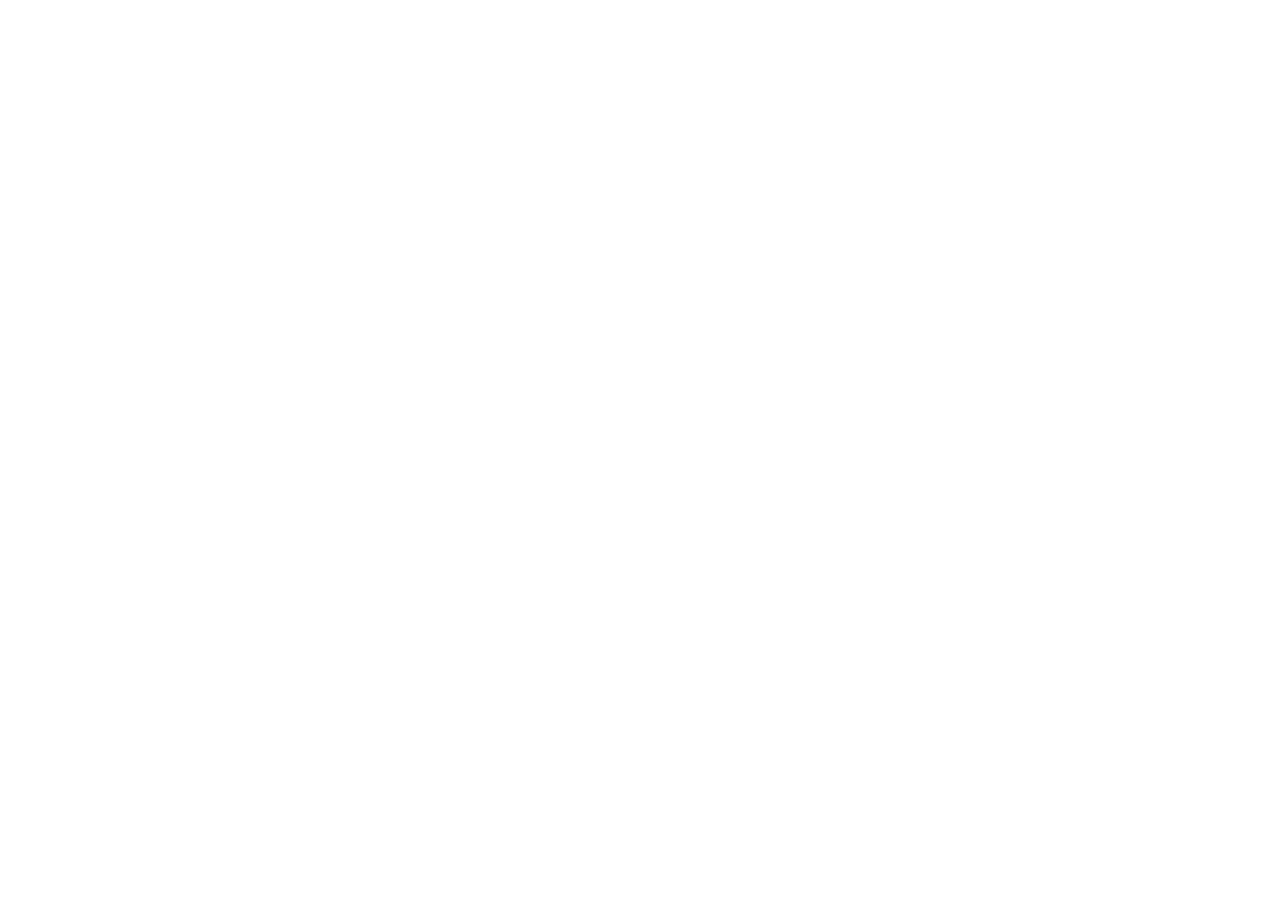
==== index.html @ 9765a15e "Sakums" ====
<!DOCTYPE html>
<html lang="en">
<head>
    <meta charset="UTF-8">
    <meta name="viewport" content="width=device-width, initial-scale=1.0">
    <title>DzivniekuProjekts</title>
</head>
<body>
    
</body>
</html>
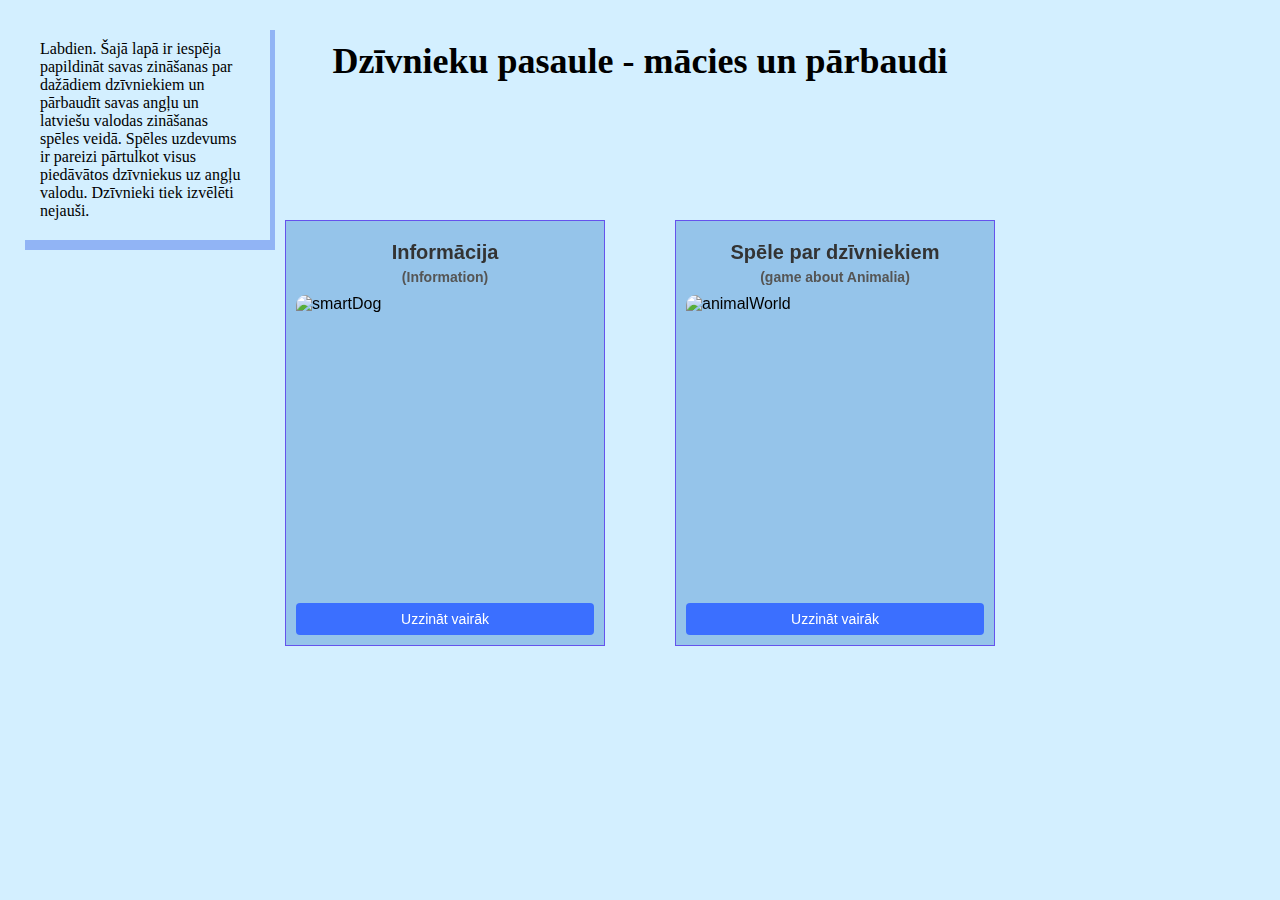
==== commit 9f0c61c3: "Add files via upload" ====
--- a/index.html
+++ b/index.html
@@ -1,11 +1,86 @@
 <!DOCTYPE html>
 <html lang="en">
-<head>
-    <meta charset="UTF-8">
-    <meta name="viewport" content="width=device-width, initial-scale=1.0">
-    <title>DzivniekuProjekts</title>
-</head>
-<body>
-    
-</body>
+
+			<head>	
+				<meta charset="UTF-8">
+				<link href="styles.css" rel="stylesheet" type="text/css">
+			</head>
+
+		<body>
+			<div class="descriptionTitle"> Labdien. Šajā lapā ir iespēja papildināt savas zināšanas par dažādiem dzīvniekiem un pārbaudīt savas angļu un latviešu valodas zināšanas spēles veidā. Spēles uzdevums ir pareizi pārtulkot visus piedāvātos dzīvniekus uz angļu valodu. Dzīvnieki tiek izvēlēti nejauši.
+				</div>
+
+	<div class="title">Dzīvnieku pasaule - mācies un pārbaudi</div>
+	<div class="cards-wrapper">
+			<div class="flip-container">
+				
+					<div class="flip">
+						<div class="front">
+								<div class="header-flip">
+									<h3 class="name"> Informācija </h3>
+									<h4 class="lat-name"> (Information) </h4>
+								</div>
+
+						<div class="img-container"> <img src="img/smartDog.jpg" alt="smartDog"> </div>
+
+							<a href="" class="flip-btn"> Uzzināt vairāk </a>
+					</div>
+
+						<div class="back"> 
+							<div class="header-flip header-flip-back">
+							<img src="img/smartDog1.jpg" alt="oceanWorld" class="back-img">
+							<h3 class="name"> Information </h3>
+						</div>	
+							<ul class="info-list">
+								<li> <a href="information/infoIndex.html"> <span> Informācija par dzīvniekiem: </span> 25</a></li>
+								
+								
+							</ul>
+							<p class="description">
+								<b> Katalogs </b> - Kurā ir informācija par 25 dažādiem dzīvniekiem: izskats, apraksts, to skaņa un tulkojums.
+
+							</p>
+							<a href="information/infoIndex.html" class="flip-btn"> Sāciet spēli </a>
+							</div>
+					</div>
+			</div>
+
+
+			<div class="padd"></div>
+						<div class="flip-container">
+					<div class="flip">
+						<div class="front">
+									<div class="header-flip">
+										<h3 class="name"> Spēle par dzīvniekiem </h3>
+										<h4 class="lat-name"> (game about Animalia)  </h4>
+									</div>
+
+						<div class="img-container"> <img src="img/animalsWorld.jpg" alt="animalWorld"> </div>
+
+						<a href="jurasIemitnieki/jurasIndex.html" class="flip-btn"> Uzzināt vairāk </a>
+					</div>
+
+						<div class="back"> 
+							<div class="header-flip header-flip-back">
+							<img src="img/oceanWorld.jpg" alt="oceanWorld" class="back-img">
+							<h3 class="name"> Game </h3>
+						</div>	
+							<ul class="info-list">
+								<li> <a href="animals/animalsIndex.html"> <span> Jautājumu skaits: </span> 20 </a></li>
+							
+							</ul>
+							<p class="description">
+								<b> Spēle/Tests</b> - Kurā ir iespēja pārbaudīt savas zināšanas par dzīvnieku nosaukumiem angļu valodā.
+							</p>
+							<a href="animals/animalsIndex.html" class="flip-btn"> Sāciet spēli </a>
+							</div>
+					</div>
+	</div>
+	</div>
+			
+		</body>
+
+
+
+
 </html>--- a/styles.css
+++ b/styles.css
@@ -0,0 +1,198 @@
+
+* {
+	padding: 0;
+	margin: 0;
+    box-sizing: border-box;
+    text-decoration: none;
+    list-style: none;
+}
+
+.descriptionTitle {
+	font-family: "Sunday-Regular"; 
+	width: 250px;
+	height: auto;
+	position: absolute;	
+	top: 0;
+	left: 0;
+	margin: 20px;
+	padding: 20px;
+	color: black;
+	box-shadow: 5px 10px rgb(145, 180, 245);
+}
+
+.title {
+    position: absolute;
+    top: 40px;
+    left: 50%;
+    transform: translateX(-50%);
+	font-family:"Sunday-Regular"; 
+    font-size: 36px;
+    font-weight: bold;
+    color: #000;
+}
+
+.padd {
+	width: 30px;
+}
+
+body {
+	background-image: url("img/watercolor.jpg");
+    background-size: cover; /* Iztiepj bildi, saglabājot proporcijas */
+    background-position: center; /* Bilde vienmēr centrēta */
+	background-color: #abcbffd3;
+	background-color: #d3efff;
+	font-family: 'BloggersSans', sans-serif;
+	display: flex;
+	flex-direction: column;
+	align-items: center;
+	padding-top: 200px;
+	gap: 30px;
+	min-height: 100vh;
+	overflow: hidden;
+	
+}
+
+.front, .back {
+    background: #3a84ca66;
+    border: 1px solid #6553ed;
+	width: 100%;
+	height: 100%;
+	position: absolute;
+	top: 0;
+	left: 0;
+	backface-visibility: hidden;
+	display: flex;
+	flex-direction: column;
+	justify-content: space-between;
+	padding: 10px;
+	overflow: hidden; /* Noņem iespējamo scroll parādīšanos */
+	}
+
+.front {
+	transform: rotateY(0);
+	z-index: 2 ;
+}
+
+.back {
+	transform: rotateY(180deg);
+}
+
+.flip-container:hover .flip{
+ transform: rotateY(180deg);
+
+}
+
+.header-flip {
+	display: flex;
+	flex-direction: column;
+	align-items:center;
+	gap: 5px;
+	padding: 10px 0;
+
+}
+
+.header-flip .name {
+	font-size: 20px;
+	color:#333;
+}
+
+.lat-name {
+    font-size: 14px;
+    color: #555;
+}
+
+
+.flip-container {
+    perspective: 1000px; /* Nodrošina dziļuma efektu */
+    width: 320px; /* Fiksēts platums */
+    height: 320px; /* Fiksēts augstums */
+	perspective: 1000px;
+    transform-style: preserve-3d; /* Nodrošina, ka abas puses paliek vietā */
+}
+
+.flip-container, .front, .back {
+	width: 320px;
+	height: auto;
+}
+
+.flip {
+    width: 100%;
+    height: 100%;
+    position: relative;
+    transform-style: preserve-3d;
+    transition: transform 0.6s ease-in-out; /* Pievienots vienmērīgums */
+    transform: translateZ(0); /* Novērš vizuālas izmaiņas animācijas laikā */
+}
+
+.img-container {
+    width: 100%;
+    padding-bottom: 100%; /* kvadrāts */
+    position: relative;
+    overflow: hidden;
+}
+
+.img-container img {
+    border-radius: 10px;
+    width: 100%;
+    height: 100%;
+    object-fit: cover;
+    position: absolute;
+}
+
+
+
+.flip-btn {
+    background: #3b6fff;
+    color: white;
+    font-size: 14px;
+    padding: 8px;
+    text-align: center;
+    border-radius: 4px;
+    margin-top: 10px;
+    display: inline-block;
+}
+
+.header-flip-back {
+	justify-content: flex-start;
+	flex-direction: row;
+}
+
+.back-img {
+	border-radius: 50%;
+	width: 90px;
+	height: 90px;
+}
+
+.info-list a {
+	color:rgb(245, 215, 145);
+
+}
+.info-list span {
+	font-weight: bold;
+}
+
+.description {
+	font-size:15px;
+	padding: 15px 0;
+	text-align: justify;
+	text-indent: 5px;
+	color: #F9F7CD;
+	/*color: rgb(131, 61, 6);*/
+	font-weight: bold;
+}	
+
+.cards-wrapper {
+    display: flex;
+    justify-content: center; /* Kartiņas centrā */
+    flex-wrap: wrap; /* Ja ekrāns ir mazāks, kartiņas pāriet nākamajā rindā */
+    gap: 20px; /* Atstarpes starp kartiņām */
+    padding: 20px;
+}
+
+@font-face {
+	font-family: "Sunday-Regular"; 
+	src: url("./fonts/cd2f1-36d91_sunday.ttf") format("truetype"); 
+	font-style: normal; 
+	font-weight: normal;
+} 
+	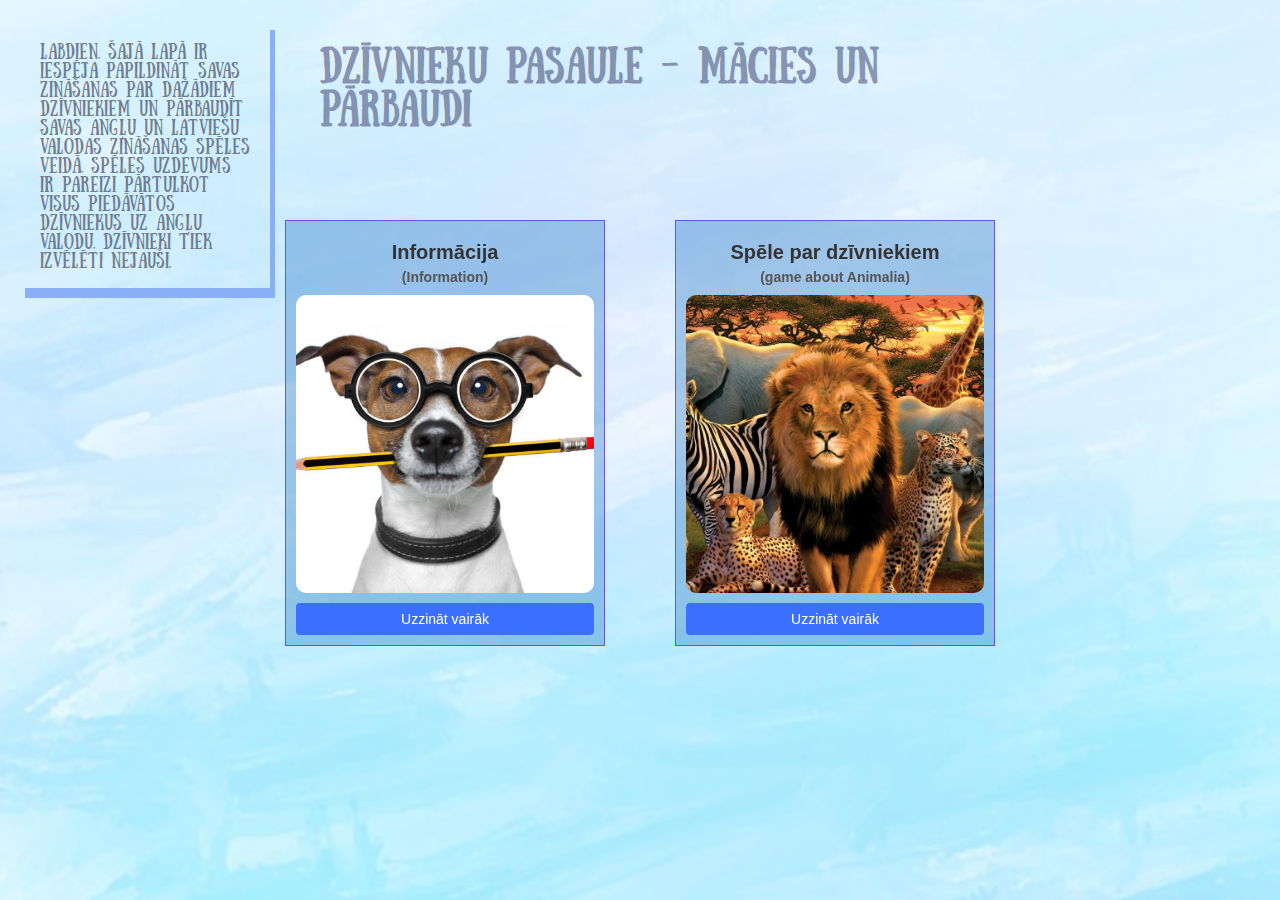
==== commit 04c71e75: "Update index.html" ====
--- a/index.html
+++ b/index.html
@@ -32,7 +32,7 @@
 							<h3 class="name"> Information </h3>
 						</div>	
 							<ul class="info-list">
-								<li> <a href="information/infoIndex.html"> <span> Informācija par dzīvniekiem: </span> 25</a></li>
+								<li> <a href="information/infoIndex.html"> <span> Informācija par dzīvniekiem: </span> 26</a></li>
 								
 								
 							</ul>
@@ -83,4 +83,4 @@
 
 
 
-</html>+</html>
--- a/styles.css
+++ b/styles.css
@@ -16,8 +16,8 @@
 	left: 0;
 	margin: 20px;
 	padding: 20px;
-	color: black;
-	box-shadow: 5px 10px rgb(145, 180, 245);
+	color: rgba(68, 73, 95, 0.704);
+	box-shadow: 5px 10px rgb(137, 175, 246);
 }
 
 .title {
@@ -28,7 +28,7 @@
 	font-family:"Sunday-Regular"; 
     font-size: 36px;
     font-weight: bold;
-    color: #000;
+    color: #565c85a1;
 }
 
 .padd {
@@ -164,9 +164,9 @@
 }
 
 .info-list a {
-	color:rgb(245, 215, 145);
+	color:rgb(46, 53, 160);
+}
 
-}
 .info-list span {
 	font-weight: bold;
 }
@@ -176,15 +176,14 @@
 	padding: 15px 0;
 	text-align: justify;
 	text-indent: 5px;
-	color: #F9F7CD;
-	/*color: rgb(131, 61, 6);*/
+	color: #5376eb;
 	font-weight: bold;
 }	
 
 .cards-wrapper {
     display: flex;
     justify-content: center; /* Kartiņas centrā */
-    flex-wrap: wrap; /* Ja ekrāns ir mazāks, kartiņas pāriet nākamajā rindā */
+    flex-wrap: wrap;
     gap: 20px; /* Atstarpes starp kartiņām */
     padding: 20px;
 }
@@ -195,4 +194,4 @@
 	font-style: normal; 
 	font-weight: normal;
 } 
-	+	
